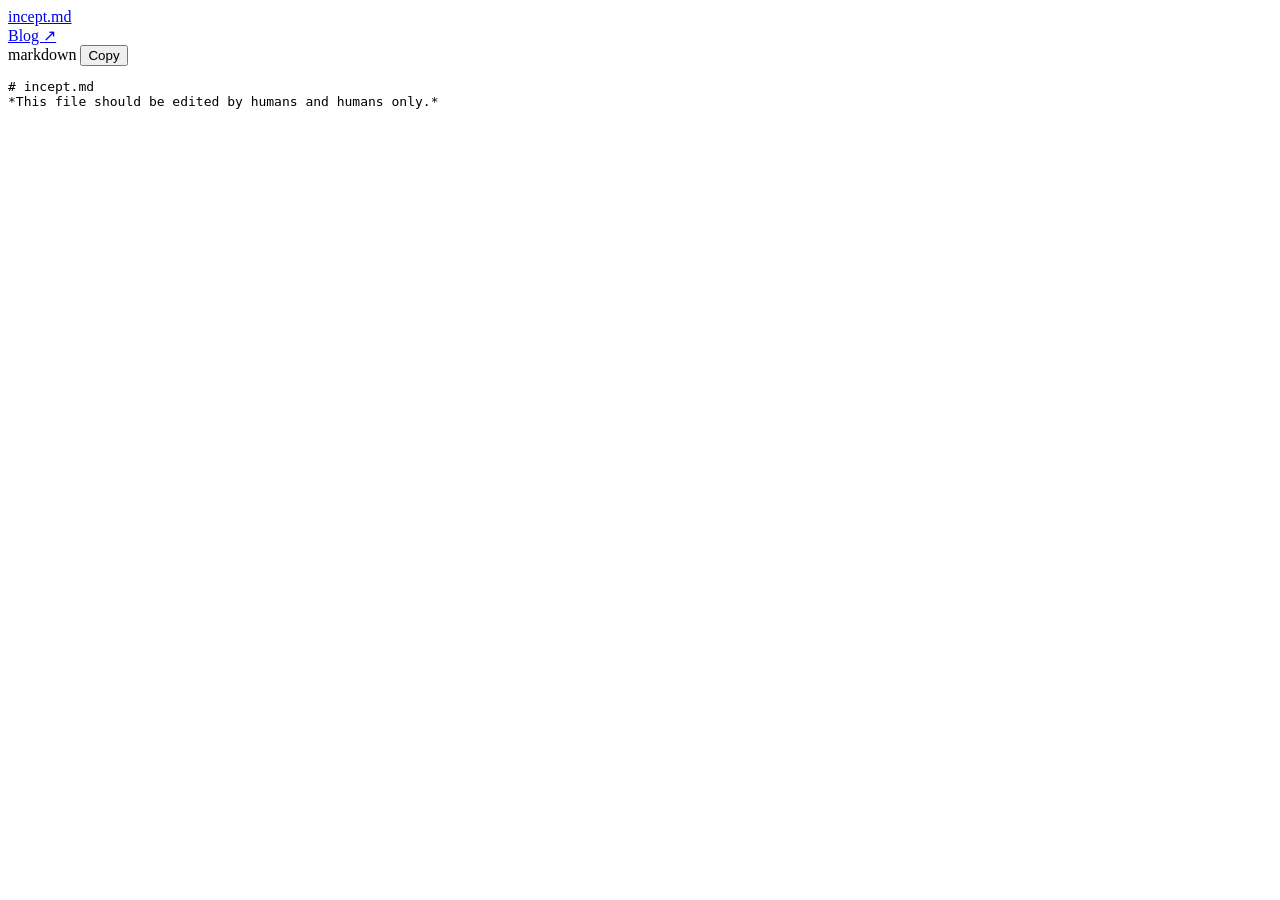
==== public/index.html @ 7ec106ed "Import static site and configure main and draft deployments" ====
<!doctype html>
<html lang="en">
<head>
    <meta charset="utf-8">
    <meta name="viewport" content="width=device-width, initial-scale=1">
    <title>incept.md</title>
    <link rel="stylesheet" href="/style.css">
</head>
<body>
    <header class="site-header">
        <a class="wordmark" href="/" aria-current="page">incept.md</a>
        <nav aria-label="Main navigation"><a href="/blog/">Blog <span aria-hidden="true">↗</span></a></nav>
    </header>
    <main>
        <section class="snippet" aria-label="Markdown snippet">
            <div class="snippet-header">
                <span>markdown</span>
                <button id="copy" type="button" aria-live="polite" hidden>Copy</button>
            </div>
            <div class="snippet-body">
                <pre><code id="markdown"># incept.md
*This file should be edited by humans and humans only.*</code></pre>
            </div>
        </section>
    </main>
    <script>
        const copyButton = document.getElementById('copy');
        let resetLabel;
        copyButton.hidden = false;
        copyButton.addEventListener('click', async () => {
            clearTimeout(resetLabel);
            try {
                await navigator.clipboard.writeText(document.getElementById('markdown').textContent);
                copyButton.textContent = 'Copied!';
            } catch {
                copyButton.textContent = 'Copy failed';
            }
            resetLabel = setTimeout(() => { copyButton.textContent = 'Copy'; }, 2500);
        });
    </script>
</body>
</html>
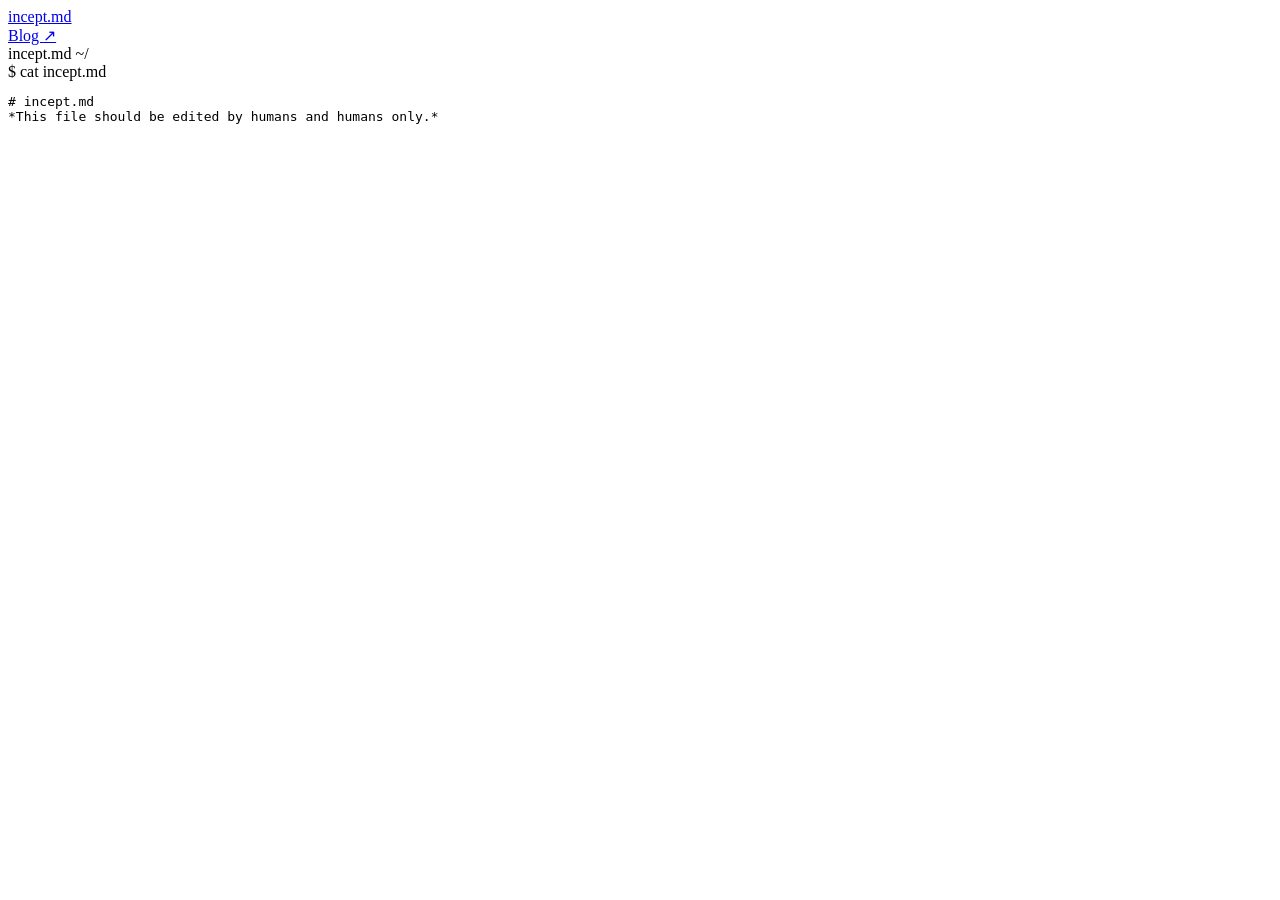
==== commit 1580fa32: "Restore original terminal design on draft" ====
--- a/public/index.html
+++ b/public/index.html
@@ -12,31 +12,18 @@
         <nav aria-label="Main navigation"><a href="/blog/">Blog <span aria-hidden="true">↗</span></a></nav>
     </header>
     <main>
-        <section class="snippet" aria-label="Markdown snippet">
-            <div class="snippet-header">
-                <span>markdown</span>
-                <button id="copy" type="button" aria-live="polite" hidden>Copy</button>
+        <section class="terminal" aria-label="Terminal showing incept.md">
+            <div class="terminal-bar">
+                <span class="window-dots" aria-hidden="true"><i></i><i></i><i></i></span>
+                <span>incept.md</span>
+                <span aria-hidden="true">~/</span>
             </div>
-            <div class="snippet-body">
-                <pre><code id="markdown"># incept.md
+            <div class="terminal-body">
+                <div class="command"><span aria-hidden="true">$ </span>cat incept.md</div>
+                <pre><code># incept.md
 *This file should be edited by humans and humans only.*</code></pre>
             </div>
         </section>
     </main>
-    <script>
-        const copyButton = document.getElementById('copy');
-        let resetLabel;
-        copyButton.hidden = false;
-        copyButton.addEventListener('click', async () => {
-            clearTimeout(resetLabel);
-            try {
-                await navigator.clipboard.writeText(document.getElementById('markdown').textContent);
-                copyButton.textContent = 'Copied!';
-            } catch {
-                copyButton.textContent = 'Copy failed';
-            }
-            resetLabel = setTimeout(() => { copyButton.textContent = 'Copy'; }, 2500);
-        });
-    </script>
 </body>
 </html>
